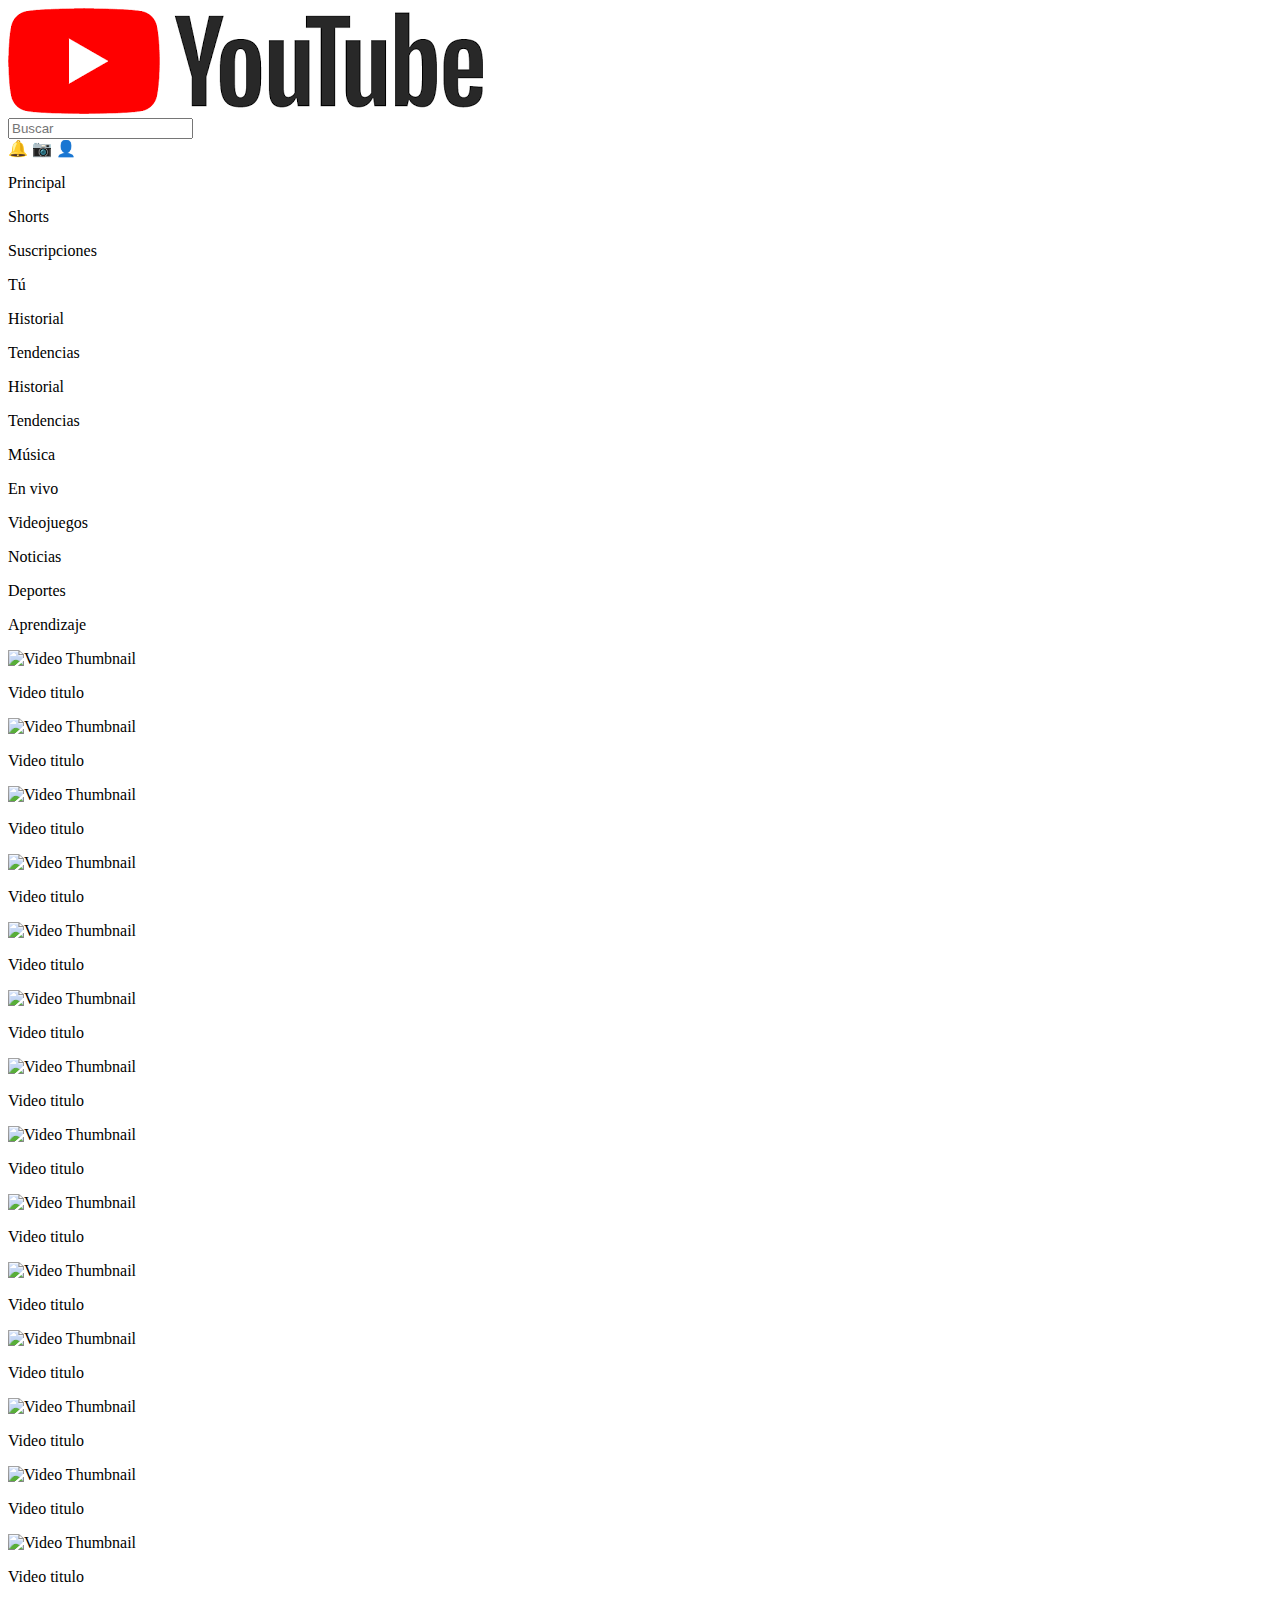
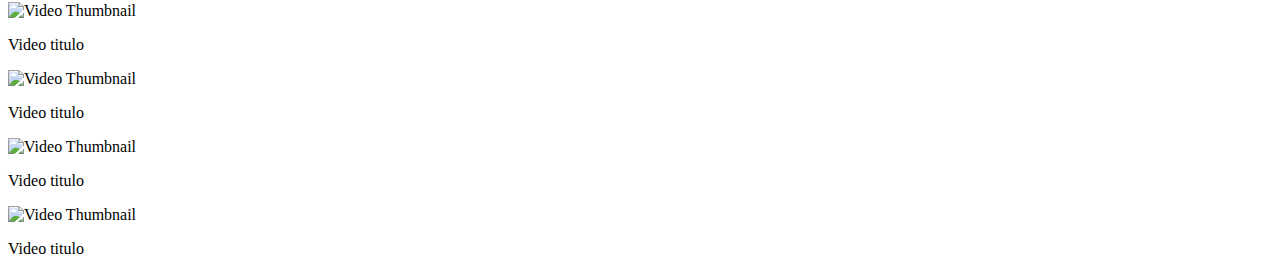
==== index.html @ 26dbed31 "Rename youtube.html to index.html" ====
<!DOCTYPE html>
<html lang="en">
<head>
    <meta charset="UTF-8">
    <meta name="viewport" content="width=device-width, initial-scale=1.0">
    <title>YouTube</title>
    <link rel="stylesheet" href="../css/youtube.css">
</head>
<body>
    <div class="container">
        <header class="header">
            <div class="logo">
                <img src="[data-uri]" class="logo-img">
            </div>
            <input type="text" class="search-bar" placeholder="Buscar">
            <div class="user-icons">
                <span>🔔</span>
                <span>📷</span>
                <span>👤</span>
            </div>
        </header>

        <aside class="sidebar">
            <div class="menu-section">
                <p>Principal</p>
                <p>Shorts</p>
                <p>Suscripciones</p>
            </div>
            <div class="menu-section">
                <p>Tú</p>
                <p>Historial</p>
            </div>

            <div class="menu-section">
                <p>Tendencias</p>
                <p>Historial</p>
            </div>

            <div class="menu-section">
                <p>Tendencias</p>
                <p>Música</p>
                <p>En vivo</p>
                <p>Videojuegos</p>
                <p>Noticias</p>
                <p>Deportes</p>
                <p>Aprendizaje</p>
            </div>

        </aside>

        <main class="content">
            <div class="video">
                <img src="https://www.shutterstock.com/image-photo/cloudscape-white-fluffy-clouds-on-260nw-2475679047.jpg" alt="Video Thumbnail">
                <p class="video-titulo">Video titulo</p>
            </div>
            <div class="video">
                <img src="https://www.shutterstock.com/image-photo/cloudscape-white-fluffy-clouds-on-260nw-2475679047.jpg" alt="Video Thumbnail">
                <p class="video-titulo">Video titulo</p>
            </div>
            <div class="video">
                <img src="https://www.shutterstock.com/image-photo/cloudscape-white-fluffy-clouds-on-260nw-2475679047.jpg" alt="Video Thumbnail">
                <p class="video-titulo">Video titulo</p>
            </div>
            <div class="video">
                <img src="https://www.shutterstock.com/image-photo/cloudscape-white-fluffy-clouds-on-260nw-2475679047.jpg" alt="Video Thumbnail">
                <p class="video-titulo">Video titulo</p>
            </div>
            <div class="video">
                <img src="https://www.shutterstock.com/image-photo/cloudscape-white-fluffy-clouds-on-260nw-2475679047.jpg" alt="Video Thumbnail">
                <p class="video-titulo">Video titulo</p>
            </div>
            <div class="video">
                <img src="https://www.shutterstock.com/image-photo/cloudscape-white-fluffy-clouds-on-260nw-2475679047.jpg" alt="Video Thumbnail">
                <p class="video-titulo">Video titulo</p>
            </div>
            <div class="video">
                <img src="https://www.shutterstock.com/image-photo/cloudscape-white-fluffy-clouds-on-260nw-2475679047.jpg" alt="Video Thumbnail">
                <p class="video-titulo">Video titulo</p>
            </div>
            <div class="video">
                <img src="https://www.shutterstock.com/image-photo/cloudscape-white-fluffy-clouds-on-260nw-2475679047.jpg" alt="Video Thumbnail">
                <p class="video-titulo">Video titulo</p>
            </div>
            <div class="video">
                <img src="https://www.shutterstock.com/image-photo/cloudscape-white-fluffy-clouds-on-260nw-2475679047.jpg" alt="Video Thumbnail">
                <p class="video-titulo">Video titulo</p>
            </div>
            <div class="video">
                <img src="https://www.shutterstock.com/image-photo/cloudscape-white-fluffy-clouds-on-260nw-2475679047.jpg" alt="Video Thumbnail">
                <p class="video-titulo">Video titulo</p>
            </div>
            <div class="video">
                <img src="https://www.shutterstock.com/image-photo/cloudscape-white-fluffy-clouds-on-260nw-2475679047.jpg" alt="Video Thumbnail">
                <p class="video-titulo">Video titulo</p>
            </div>
            <div class="video">
                <img src="https://www.shutterstock.com/image-photo/cloudscape-white-fluffy-clouds-on-260nw-2475679047.jpg" alt="Video Thumbnail">
                <p class="video-titulo">Video titulo</p>
            </div>
            <div class="video">
                <img src="https://www.shutterstock.com/image-photo/cloudscape-white-fluffy-clouds-on-260nw-2475679047.jpg" alt="Video Thumbnail">
                <p class="video-titulo">Video titulo</p>
            </div>
            <div class="video">
                <img src="https://www.shutterstock.com/image-photo/cloudscape-white-fluffy-clouds-on-260nw-2475679047.jpg" alt="Video Thumbnail">
                <p class="video-titulo">Video titulo</p>
            </div>
            <div class="video">
                <img src="https://www.shutterstock.com/image-photo/cloudscape-white-fluffy-clouds-on-260nw-2475679047.jpg" alt="Video Thumbnail">
                <p class="video-titulo">Video titulo</p>
            </div>
            <div class="video">
                <img src="https://www.shutterstock.com/image-photo/cloudscape-white-fluffy-clouds-on-260nw-2475679047.jpg" alt="Video Thumbnail">
                <p class="video-titulo">Video titulo</p>
            </div>
            <div class="video">
                <img src="https://www.shutterstock.com/image-photo/cloudscape-white-fluffy-clouds-on-260nw-2475679047.jpg" alt="Video Thumbnail">
                <p class="video-titulo">Video titulo</p>
            </div>
            <div class="video">
                <img src="https://www.shutterstock.com/image-photo/cloudscape-white-fluffy-clouds-on-260nw-2475679047.jpg" alt="Video Thumbnail">
                <p class="video-titulo">Video titulo</p>
            </div>
        </main>
    </div>
</body>
</html>
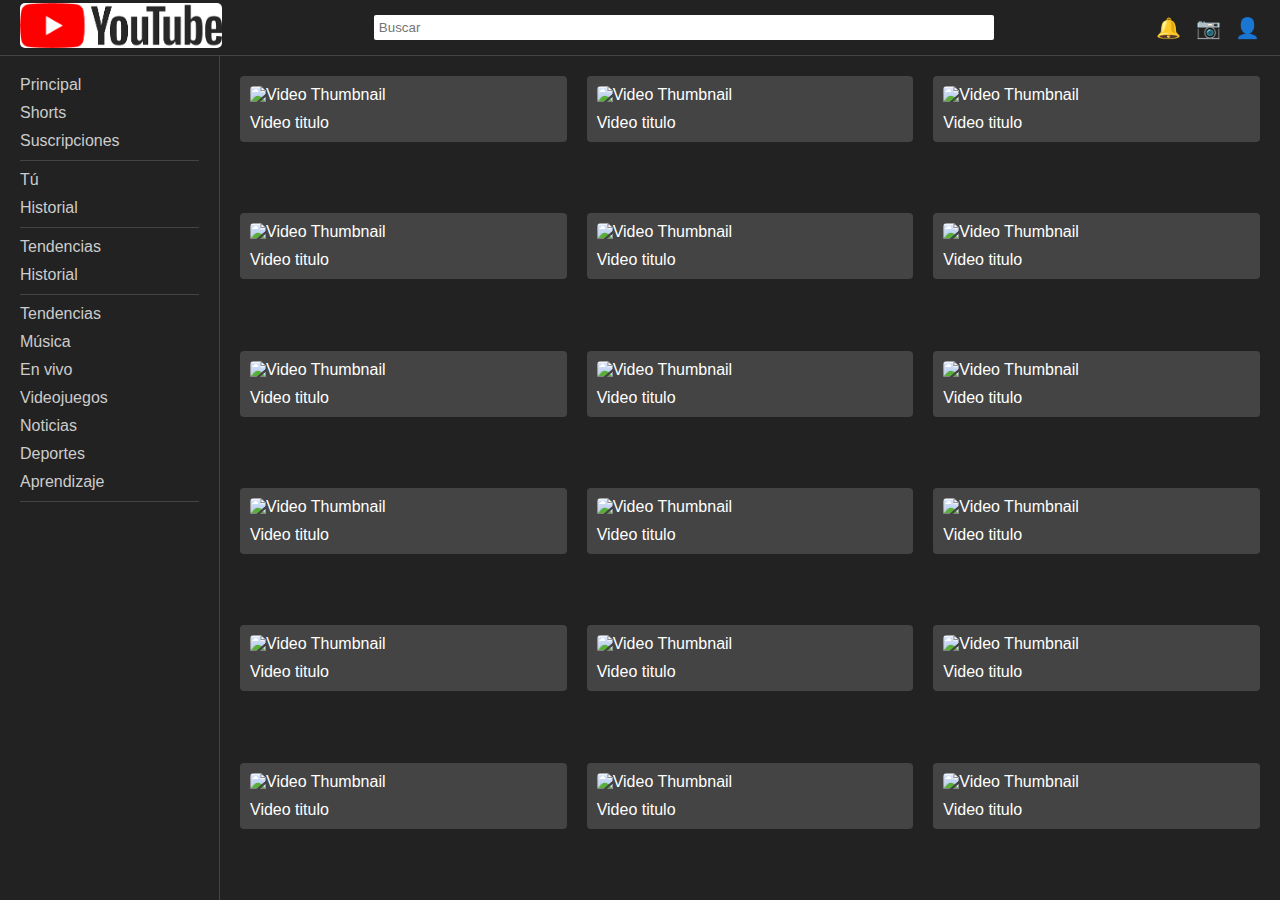
==== commit f80a219c: "Merge branch 'main' of https://github.com/juan1535/Youtube" ====
--- a/index.html
+++ b/index.html
@@ -4,7 +4,7 @@
     <meta charset="UTF-8">
     <meta name="viewport" content="width=device-width, initial-scale=1.0">
     <title>YouTube</title>
-    <link rel="stylesheet" href="../css/youtube.css">
+    <link rel="stylesheet" href="youtube.css">
 </head>
 <body>
     <div class="container">
--- a/youtube.css
+++ b/youtube.css
@@ -0,0 +1,108 @@
+* {
+    margin: 0;
+    padding: 0;
+    box-sizing: border-box;
+}
+
+body {
+    background-color: #222;
+    color: #fff;
+    font-family: Arial, sans-serif;
+    height: 100vh;
+    overflow: hidden;
+}
+
+.container {
+    display: grid;
+    height: 100vh;
+    grid-template-columns: 220px 1fr;
+    grid-template-rows: 56px 1fr;
+    grid-template-areas:
+        "header header"
+        "sidebar content";
+}
+
+.header {
+    grid-area: header;
+    display: flex;
+    justify-content: space-between;
+    align-items: center;
+    padding: 0 20px;
+    border-bottom: 1px solid #444;
+}
+
+/* .logo {
+    font-size: 24px;
+    font-weight: bold;
+    color: #ff0000;
+} */
+
+.logo-img {
+    width: 100%;
+    height: 45px;
+    border-radius: 5px;
+}
+
+.search-bar {
+    width: 50%;
+    padding: 5px;
+    border: none;
+    border-radius: 2px;
+    outline: none;
+}
+
+.user-icons span {
+    margin-left: 10px;
+    cursor: pointer;
+    font-size: 20px;
+}
+
+.sidebar {
+    grid-area: sidebar;
+    padding: 20px;
+    border-right: 1px solid #444;
+    overflow-y: auto;
+}
+
+.menu-section {
+    margin-bottom: 10px;
+    border-bottom: 1px solid #444;
+}
+
+.menu-section p {
+    margin-bottom: 10px;
+    cursor: pointer;
+    color: #ccc;
+}
+
+.menu-section p:hover {
+    color: #fff;
+}
+
+.content {
+    display: grid;
+    grid-area: content;
+    align-items: start;
+    padding: 20px;
+    overflow-y: auto;
+    grid-template-columns: repeat(auto-fill, minmax(300px, 1fr));
+    gap: 20px;
+}
+
+.video {
+    background-color: #444;
+    padding: 10px;
+    border-radius: 4px;
+}
+
+.video img {
+    width: 100%;
+    height: auto;
+    border-radius: 4px;
+}
+
+.video-titulo {
+    margin-top: 10px;
+    font-size: 16px;
+    color: #fff;
+}
